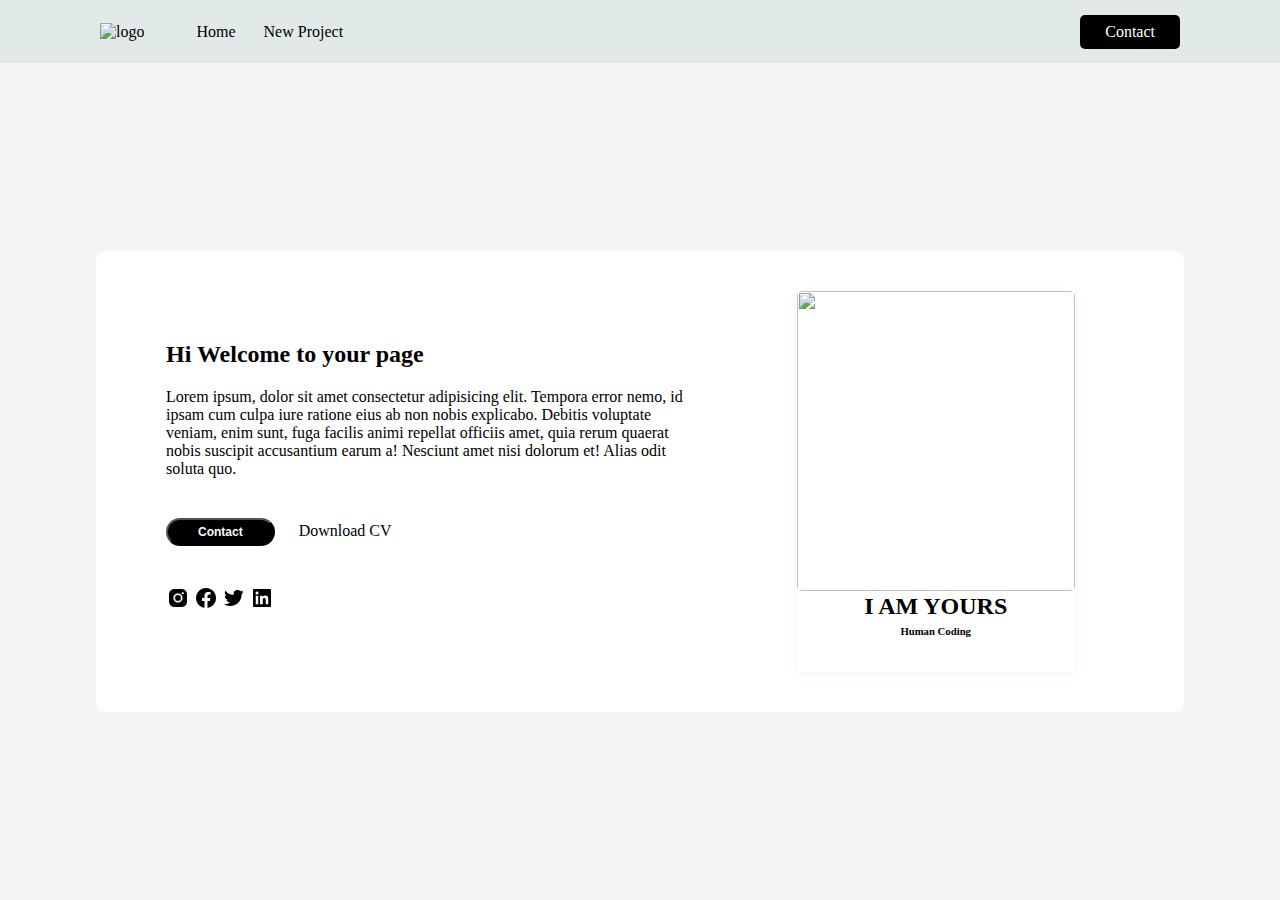
==== index.html @ eac7ed99 "pembaruan" ====
<!DOCTYPE html>
<html lang="en">
<head>
    <title>Navbar & Layouting Home</title>
    <link rel="stylesheet" href="style.css">
    <link rel="stylesheet" href="https://cdnjs.cloudflare.com/ajax/libs/font-awesome/6.1.0/css/all.min.css" integrity="sha512-10/jx2EXwxxWqCLX/hHth/vu2KY3jCF70dCQB8TSgNjbCVAC/8vai53GfMDrO2Emgwccf2pJqxct9ehpzG+MTw==" crossorigin="anonymous" referrerpolicy="no-referrer" />
    
</head>
<body>
    <nav>

        <div class="nav-left">
            <img src="assets/logo.png" alt="logo">

            <ul>
                <li>
                    <a href="index.html">Home</a>
                </li>
                <li>
                    <a href="#">New Project</a>
                </li>
            </ul>
        </div>

        <div class="nav-right">
            <a href="contact.html">Contact</a>
        </div>

    </nav>

      <!-- Container -->
      <div class="container">
        <section>
          <div class="section-left">
            <div>
              <h2>Hi Welcome to your page</h2>
              <p>
                Lorem ipsum, dolor sit amet consectetur adipisicing elit. Tempora
                error nemo, id ipsam cum culpa iure ratione eius ab non nobis
                explicabo. Debitis voluptate veniam, enim sunt, fuga facilis animi
                repellat officiis amet, quia rerum quaerat nobis suscipit
                accusantium earum a! Nesciunt amet nisi dolorum et! Alias odit
                soluta quo.
              </p>
            </div>
            <div class="button-contact">
              <button class="button">Contact</button>
              <a style="margin-top: 10px">
                Download CV  <i class="fa-solid fa-download"></i>
              </a>
            </div>
            <div class="button-group">
                <img src="[data-uri]"/>
                <img src="[data-uri]"/>
                <img src="[data-uri]"/>
                <img src="[data-uri]"/>
               
            </div>
          </div>
          <div class="section-right">
            <div class="card-image">
              <img
                src="https://blog.printerous.com/wp-content/uploads/2016/10/pakaian-rapi.jpg"
                alt=""
                width="100%"
                height="300px"
                class="image"
              />
              <h2 style="margin-top: -2px">I AM YOURS</h2>
              <h6 style="margin-top: -15px">Human Coding</h6>
            </div>
          </div>
        </section>
      </div>
      <!-- Container -->
</body>
</html>
---- style.css ----
body {
    margin: 0;
}


nav {
    background-color: rgb(225, 233, 233);
    display: flex;
    height: 7vh;
}

nav .nav-left {
    /* background-color: blueviolet; */
    display: flex;
    padding-left: 100px;
    flex: 50%;
    align-items: center;
}


nav .nav-left li {
    display: inline;
}

nav .nav-left ul li a {
    text-decoration: none;
    color: black;
    padding: 12px;
}


nav .nav-right {
    /* background-color: brown; */
    display: flex;
    justify-content: flex-end; /* horizontal */
    align-items: center; /* vertical */
    flex: 50%;
    padding-right: 100px;
}

nav .nav-right a {
    background-color: rgb(0, 0, 0);
    color: white;
    padding: 8px 25px;
    border-radius: 5px;
    text-decoration: none;
}
body {
    margin: 0px;
    background-color: whitesmoke;
  }
  
  /* Container */
  .container {
    height: 93vh;
    display: flex;
    justify-content: center;
    align-items: center;
  }
  .container section {
    box-shadow: 5px 5px 5px whitesmoke;
    background-color: white;
    border-radius: 10px;
    display: flex;
    width: 85%;
  }
  section .section-left {
    padding: 70px;
    flex: 60%;
  }
  section .section-right {
    padding: 40px;
    flex: 40%;
  }
  /* Container */
  
  /* Button */
  .button-contact {
    margin-top: 40px;
  }
  .button {
    margin-right: 20px;
    background-color: black;
    border-radius: 20px;
    font-weight: bold;
    color: white;
    padding: 5px 30px;
    text-align: center;
    font-size: 12px;
  }
  .button-group {
    margin-top: 40px;
  }
  .button-item-group {
    background-color: black;
    margin-left: 12px;
    border-radius: 25px;
    color: white;
    padding: 10px 10px;
    font-size: 12px;
    cursor: pointer;
  }
  /* Button */
  
  .card-image {
    padding-bottom: 10px;
    text-align: center;
    width:  80%;
    box-shadow: 0px 3px 12px whitesmoke;
  }
  .image {
    border-radius: 5px;
  }
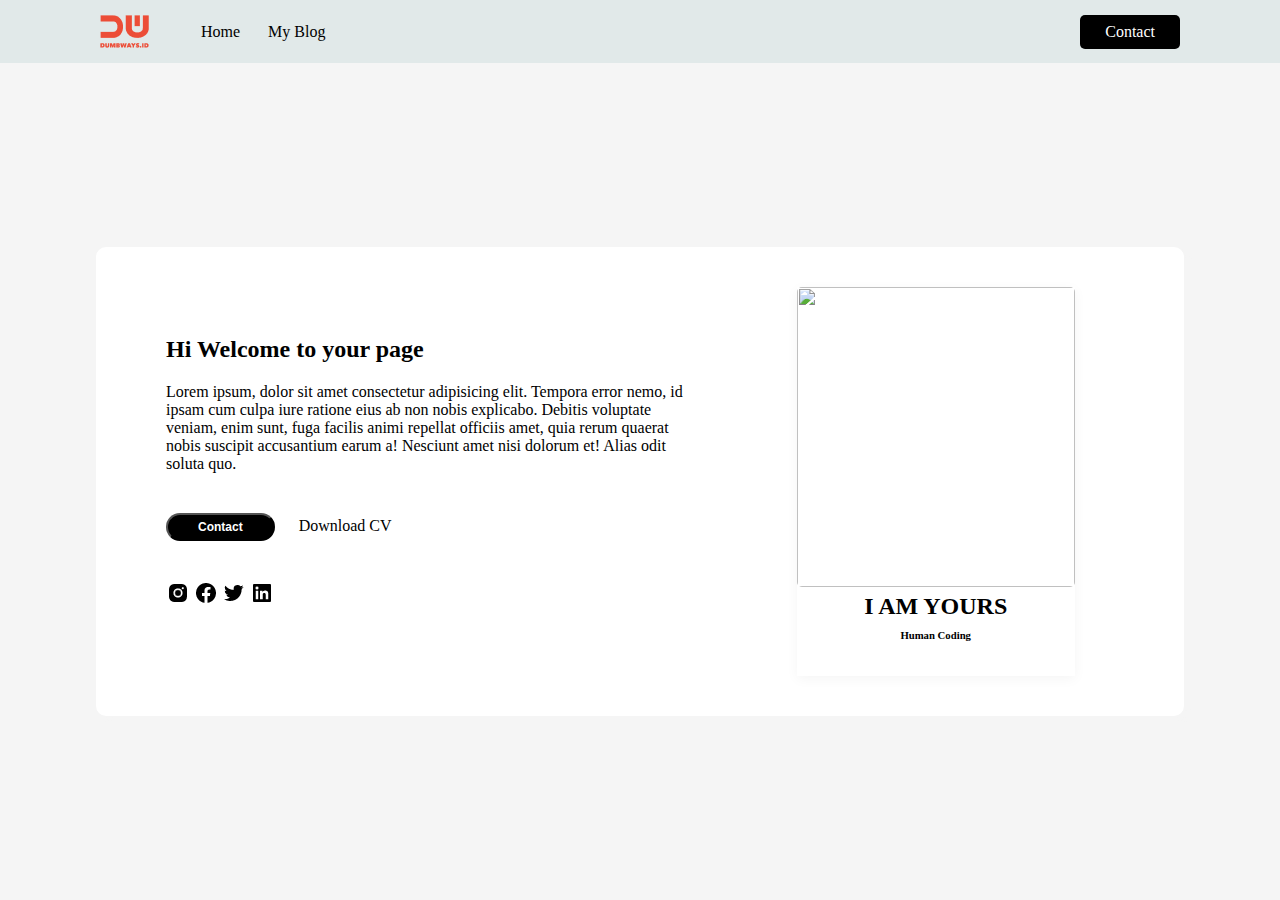
==== commit 01911c8c: "26 mar smua dignti satu persatu" ====
--- a/index.html
+++ b/index.html
@@ -17,7 +17,7 @@
                     <a href="index.html">Home</a>
                 </li>
                 <li>
-                    <a href="#">New Project</a>
+                    <a href="blog.html">My Blog</a>
                 </li>
             </ul>
         </div>
@@ -66,8 +66,8 @@
                 height="300px"
                 class="image"
               />
-              <h2 style="margin-top: -2px">I AM YOURS</h2>
-              <h6 style="margin-top: -15px">Human Coding</h6>
+              <h2 style="margin-top: 2px">I AM YOURS</h2>
+              <h6 style="margin-top: -10px">Human Coding</h6>
             </div>
           </div>
         </section>
